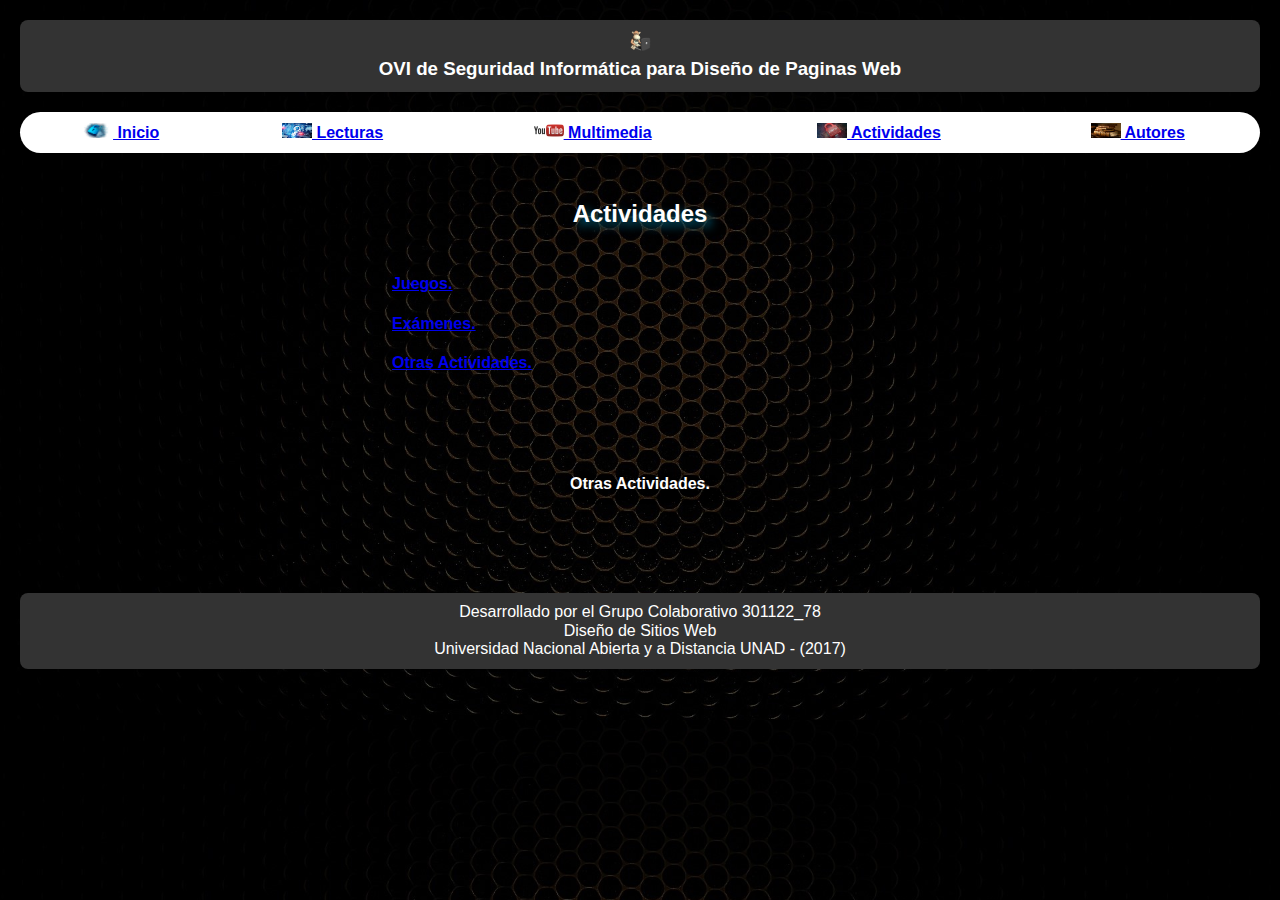
==== actividadesC.html @ f4de7761 "Version 0.7" ====
<!DOCTYPE html>
<!--
Trabajo Colaborativo
Grupo 78
Diseño de Sitios Web
Universidad Abierta Y A Distancia - UNAD
-->
<html lang="es">
<head>
	<meta charset="utf-8">
	<meta description="Sitio web HTML5"/>
	<title>Seguridad Informática</title>
	<link rel="stylesheet" type="text/css" href="css/normalize.css">
	<link rel="stylesheet" type="text/css" href="css/estilos.css">
</head>
<body id="modulos">
	<header>
		<a href="autores.html"><img src="img/animacion.gif" height="22"></a>
		<h3>OVI de Seguridad Informática para Diseño de Paginas Web</h3>
	</header>
	<nav>
		<table align="center">
            <tr>
            	<td>
            		<b>
						<a href="index.html"><img  src="img/inicio.png" width="30" height="15"> Inicio</a>
					</b>
				</td>
				<td>
            		<b>
						<a href="lecturas.html"><img  src="img/lecturas.jpg" width="30" height="15"> Lecturas</a>
					</b>
				</td>
				<td>
            		<b>
						<a href="multimedia.html"><img  src="img/multimedia.png" width="30" height="15"> Multimedia</a>
					</b>
				</td>
				<td>
            		<b>
						<a href="actividades.html"><img  src="img/actividades.jpg" width="30" height="15"> Actividades</a>
					</b>
				</td>
				<td>
            		<b>
						<a href="autores.html"><img  src="img/autores.jpg" width="30" height="15"> Autores</a>
					</b>
				</td>
            </tr>
		</table>
	</nav>
	<section id="contenedor">
		<section id="listas">
			<h2>Actividades</h2>
			<br>
			<h4 align="left"><a href="actividadesA.html">Juegos.</a><br></h4>
			<h4 align="left"><a href="actividadesB.html">Exámenes.</a><br></h4>
			<h4 align="left"><a href="actividadesC.html">Otras Actividades.</a><br></h4>
		</section>
		<section id="contenido">
			<h4><b><center>Otras Actividades.</center></b></h4>
			<br>
			<script type="text/javascript">idA_t="113";idT_t="zqachbrw";v_t="";t_t="2318";</script>
			<script type="text/javascript" src="http://www.testeando.es/embed/embed.js"></script>
			<script type="text/javascript">idA_t="113";idT_t="aykuhdbh";v_t="";t_t="2318";</script>
			<script type="text/javascript" src="http://www.testeando.es/embed/embed.js"></script>
			<script type="text/javascript">idA_t="113";idT_t="eexylpwk";v_t="";t_t="2318";</script>
			<script type="text/javascript" src="http://www.testeando.es/embed/embed.js"></script>
			<script type="text/javascript">idA_t="113";idT_t="rqbmybaf";v_t="";t_t="2318";</script>
			<script type="text/javascript" src="http://www.testeando.es/embed/embed.js"></script>
			<script type="text/javascript">idA_t="113";idT_t="dnxgeyot";v_t="";t_t="2318";</script>
			<script type="text/javascript" src="http://www.testeando.es/embed/embed.js"></script>
			<script type="text/javascript">idA_t="113";idT_t="irsuqckg";v_t="";t_t="2318";</script>
			<script type="text/javascript" src="http://www.testeando.es/embed/embed.js"></script>
			<script type="text/javascript">idA_t="113";idT_t="ipbcptao";v_t="";t_t="2318";</script>
			<script type="text/javascript" src="http://www.testeando.es/embed/embed.js"></script>
			<script type="text/javascript">idA_t="113";idT_t="pwiiwahv";v_t="";t_t="2318";</script>
			<script type="text/javascript" src="http://www.testeando.es/embed/embed.js"></script>
			<script type="text/javascript">idA_t="113";idT_t="mtmftees";v_t="";t_t="2318";</script>
			<script type="text/javascript" src="http://www.testeando.es/embed/embed.js"></script>
			<script type="text/javascript">idA_t="113";idT_t="xfacykzo";v_t="";t_t="2318";</script>
			<script type="text/javascript" src="http://www.testeando.es/embed/embed.js"></script>
			<script type="text/javascript">idA_t="113";idT_t="pxefbocs";v_t="";t_t="2318";</script>
			<script type="text/javascript" src="http://www.testeando.es/embed/embed.js"></script>
		</section>
	</section>
	<footer>
		Desarrollado por el Grupo Colaborativo 301122_78
		<br>
		Diseño de Sitios Web
		<br>
		Universidad Nacional Abierta y a Distancia UNAD - (2017)
	</footer>
</body>
</html>
---- css/estilos.css ----
body#index{
	background: #006680;
	color: #FFFFFF;
}

body#modulos{
	background-image: url('../img/fondo.jpg');
	background-size: 100%;
	background-attachment: fixed;
	color: #FFFFFF;
}

header{
	background: #333333;
	border-radius: 0.5em;
	margin: 20px;
	max-width: 100%;
	padding: 10px;
	text-align: center;
}

nav{
	padding: 10px;
	margin: 20px;
	background: #FFFFFF;
	border-radius: 5em;
	max-width: 100%;
	text-align: center;
}

table{
	border-collapse: collapse;
	width: 100%;
}

footer{
	padding: 10px;
	margin: 20px;
	background: #333333;
	border-radius: 0.5em;
	max-width: 100%;
	text-align: center;
}

h2{
	padding: 5px;
	margin: 0.1em auto;
	text-align: center;
	-webkit-text-shadow: 5px 5px 10px rgba(0,102,128,1);
	-ms-text-shadow: 5px 5px 10px rgba(0,102,128,1);
	-o-text-shadow: 5px 5px 10px rgba(0,102,128,1);
	-moz-text-shadow: 5px 5px 10px rgba(0,102,128,1);
	text-shadow: 5px 5px 10px rgba(0,102,128,1);
}

h3{
	margin: 0.1em auto;
	text-align: center;
}

section#contenedorIndex{
	background: #FFFFFF;
	margin: 20px;
	border-radius: 0.5em;
	max-width: 100%;
	text-align: center;
}

article#textoIndex{
	padding: 20px;
	color: #000000;
	border-radius: 0.5em;
	display: inline-block;
	margin: 0.2em auto;
	max-width: 100%;
	vertical-align: top;
	width: 65%;
}

aside#imagenIndex{
	padding: 10px;
	color: #000000;
	border-radius: 0.5em;
	display: inline-block;
	margin: 5px;
	max-width: 100%;
	vertical-align: top;
	width: 25%;
}


section#contenedor{
	margin: 20px;
	border-radius: 0.5em;
	max-width: 100%;
	text-align: center;
}

section#listas{
	padding: 20px;
	border-radius: 0.5em;
	display: inline-block;
	vertical-align: top;
	width: 40%;
}

section#contenido{
	text-align: justify;
	padding: 40px;
	border-radius: 0.5em;
	display: inline-block;
	vertical-align: top;
	width: 50%;
	-webkit-text-shadow: 5px 5px 10px rgba(0,0,0,1);
	-ms-text-shadow: 5px 5px 10px rgba(0,0,0,1);
	-o-text-shadow: 5px 5px 10px rgba(0,0,0,1);
	-moz-text-shadow: 5px 5px 10px rgba(0,0,0,1);
	text-shadow: 5px 5px 10px rgba(0,0,0,1);
}

img#imagenApoyo{
	float: left;
	width: 250px;
	height: 140px;
}
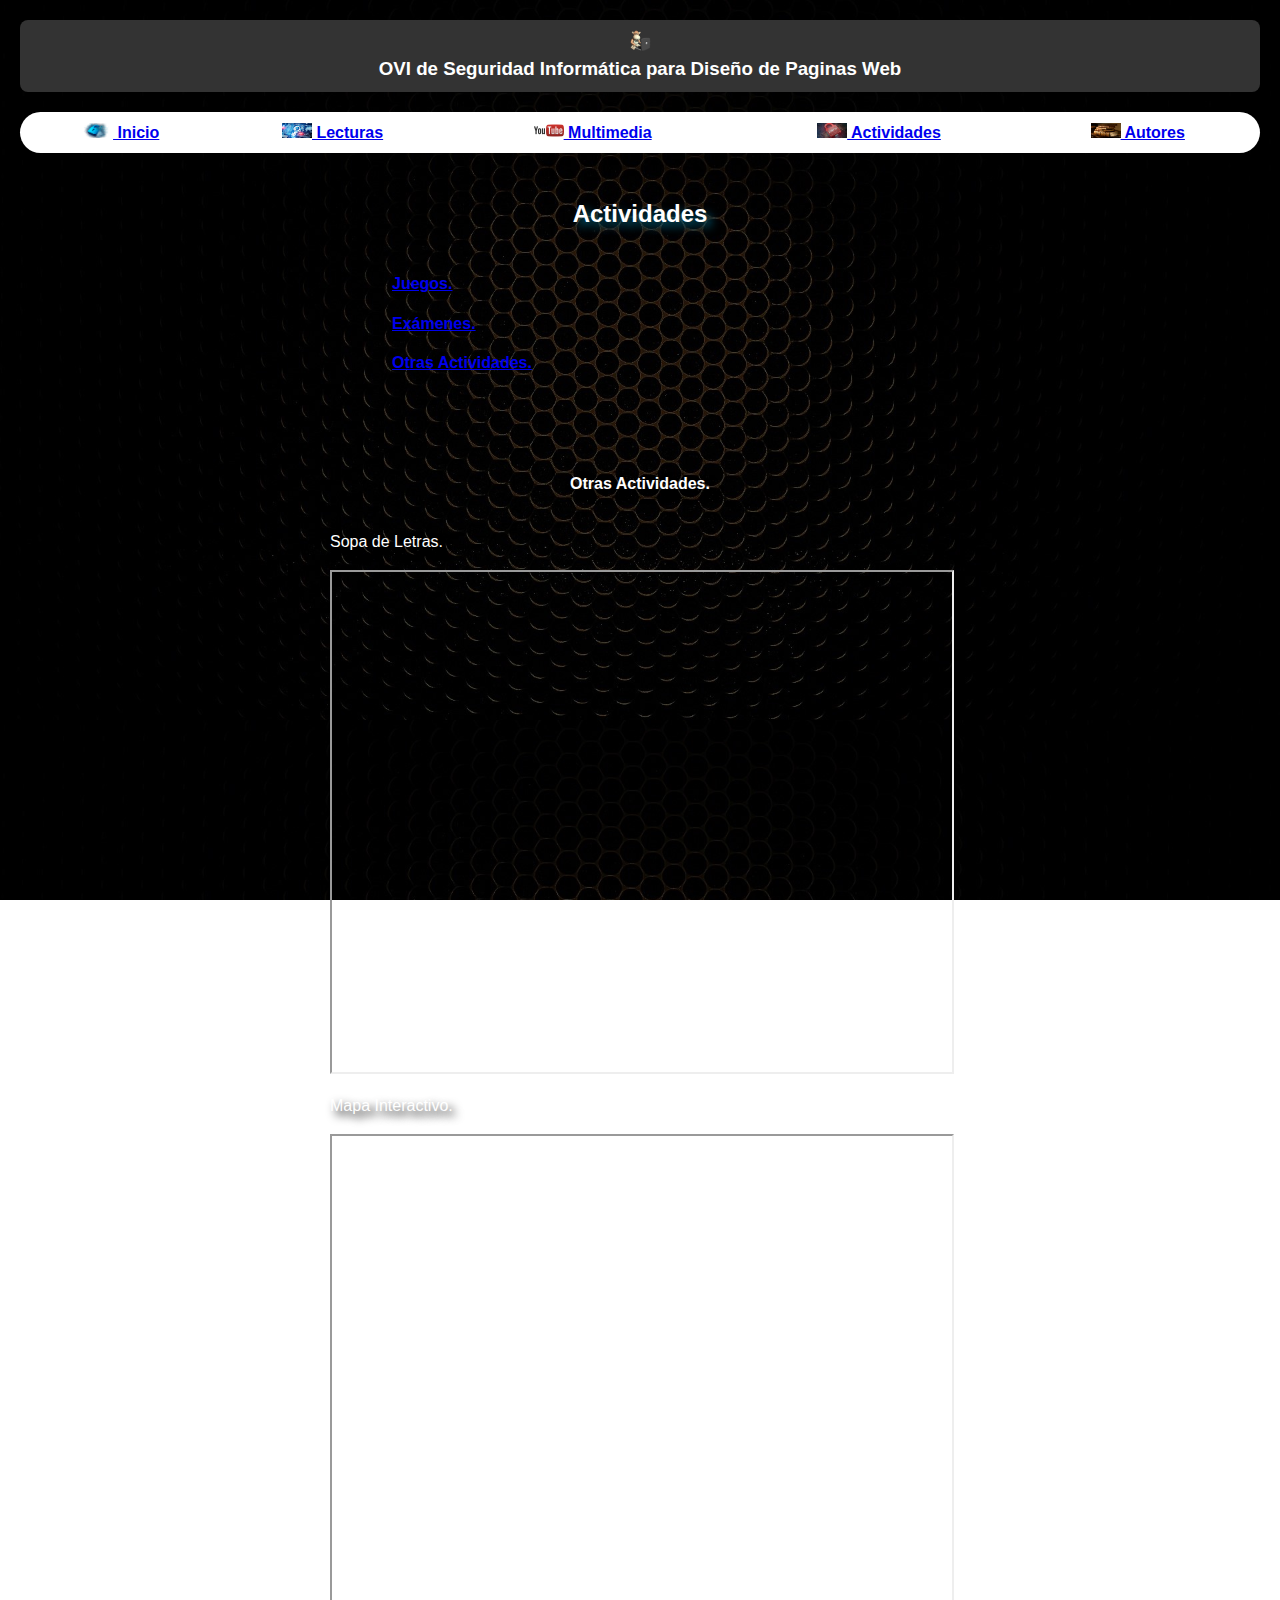
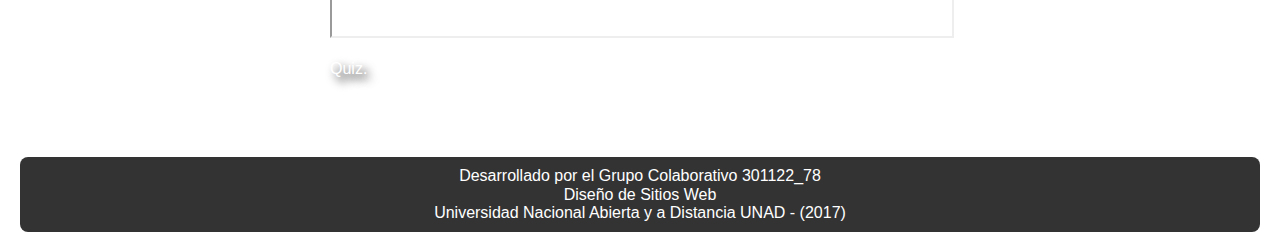
==== commit 8fe1a377: "Version 0.7.1" ====
--- a/actividadesC.html
+++ b/actividadesC.html
@@ -60,27 +60,19 @@
 		<section id="contenido">
 			<h4><b><center>Otras Actividades.</center></b></h4>
 			<br>
+			Sopa de Letras.
+			<br><br>
+			<iframe src="https://www.educaplay.com/es/recursoseducativos/743294/llena_la_sopa_de_letra.htm" width="100%" height="500" frameborder="10">
+			</iframe>
+			<br><br>
+			Mapa Interactivo.
+			<br><br>
+			<iframe src="https://www.educaplay.com/es/recursoseducativos/2093745/seguridad_informatica.htm" width="100%" height="500" frameborder="10">
+			</iframe>
+			<br><br>
+			Quiz.
+			<br><br>
 			<script type="text/javascript">idA_t="113";idT_t="zqachbrw";v_t="";t_t="2318";</script>
-			<script type="text/javascript" src="http://www.testeando.es/embed/embed.js"></script>
-			<script type="text/javascript">idA_t="113";idT_t="aykuhdbh";v_t="";t_t="2318";</script>
-			<script type="text/javascript" src="http://www.testeando.es/embed/embed.js"></script>
-			<script type="text/javascript">idA_t="113";idT_t="eexylpwk";v_t="";t_t="2318";</script>
-			<script type="text/javascript" src="http://www.testeando.es/embed/embed.js"></script>
-			<script type="text/javascript">idA_t="113";idT_t="rqbmybaf";v_t="";t_t="2318";</script>
-			<script type="text/javascript" src="http://www.testeando.es/embed/embed.js"></script>
-			<script type="text/javascript">idA_t="113";idT_t="dnxgeyot";v_t="";t_t="2318";</script>
-			<script type="text/javascript" src="http://www.testeando.es/embed/embed.js"></script>
-			<script type="text/javascript">idA_t="113";idT_t="irsuqckg";v_t="";t_t="2318";</script>
-			<script type="text/javascript" src="http://www.testeando.es/embed/embed.js"></script>
-			<script type="text/javascript">idA_t="113";idT_t="ipbcptao";v_t="";t_t="2318";</script>
-			<script type="text/javascript" src="http://www.testeando.es/embed/embed.js"></script>
-			<script type="text/javascript">idA_t="113";idT_t="pwiiwahv";v_t="";t_t="2318";</script>
-			<script type="text/javascript" src="http://www.testeando.es/embed/embed.js"></script>
-			<script type="text/javascript">idA_t="113";idT_t="mtmftees";v_t="";t_t="2318";</script>
-			<script type="text/javascript" src="http://www.testeando.es/embed/embed.js"></script>
-			<script type="text/javascript">idA_t="113";idT_t="xfacykzo";v_t="";t_t="2318";</script>
-			<script type="text/javascript" src="http://www.testeando.es/embed/embed.js"></script>
-			<script type="text/javascript">idA_t="113";idT_t="pxefbocs";v_t="";t_t="2318";</script>
 			<script type="text/javascript" src="http://www.testeando.es/embed/embed.js"></script>
 		</section>
 	</section>
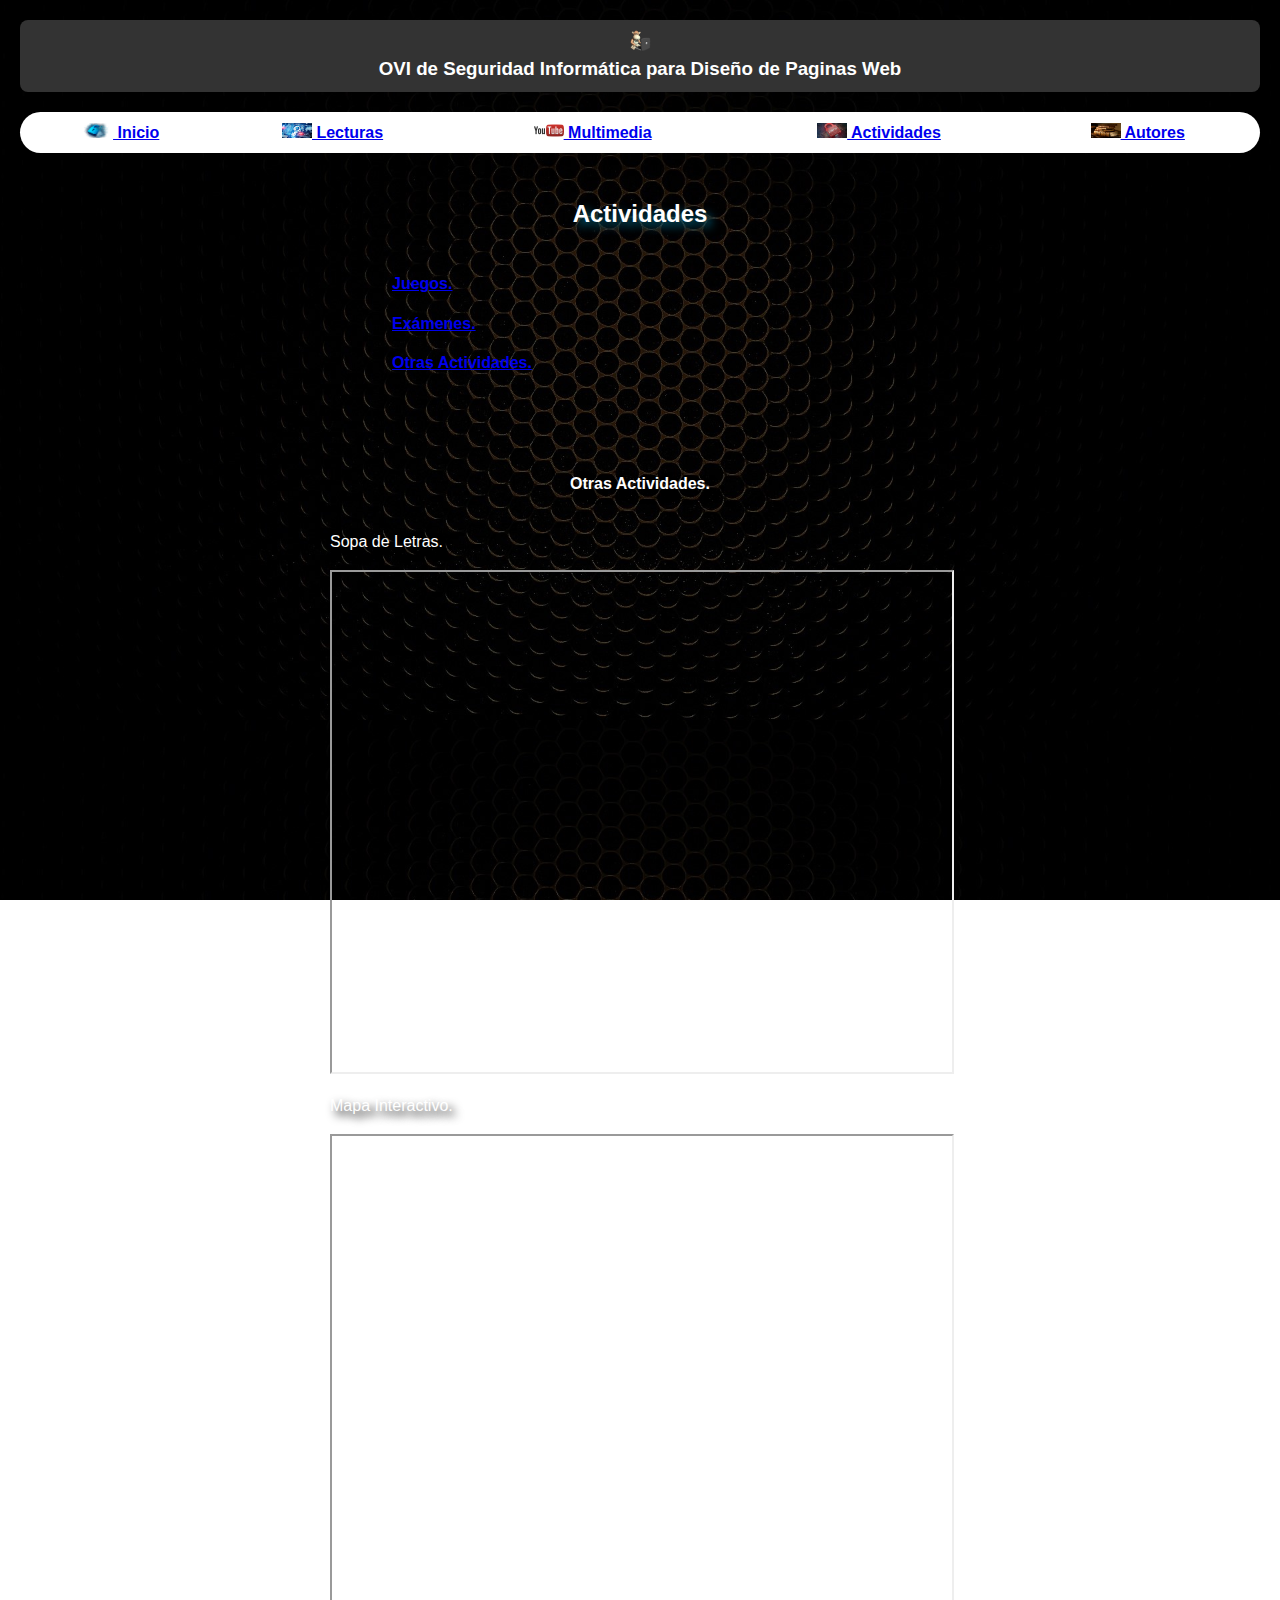
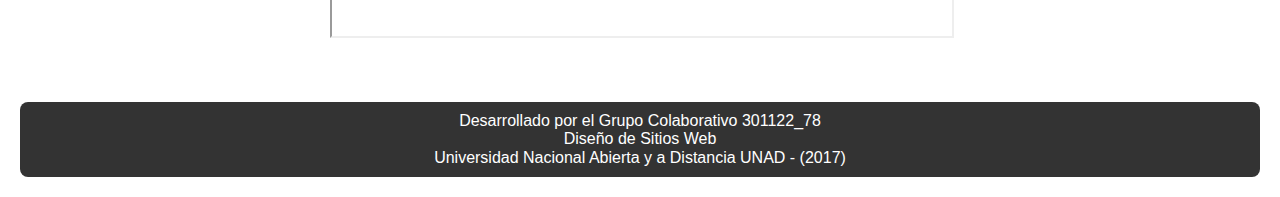
==== commit 45562ab6: "Version 0.9" ====
--- a/actividadesC.html
+++ b/actividadesC.html
@@ -69,11 +69,6 @@
 			<br><br>
 			<iframe src="https://www.educaplay.com/es/recursoseducativos/2093745/seguridad_informatica.htm" width="100%" height="500" frameborder="10">
 			</iframe>
-			<br><br>
-			Quiz.
-			<br><br>
-			<script type="text/javascript">idA_t="113";idT_t="zqachbrw";v_t="";t_t="2318";</script>
-			<script type="text/javascript" src="http://www.testeando.es/embed/embed.js"></script>
 		</section>
 	</section>
 	<footer>
